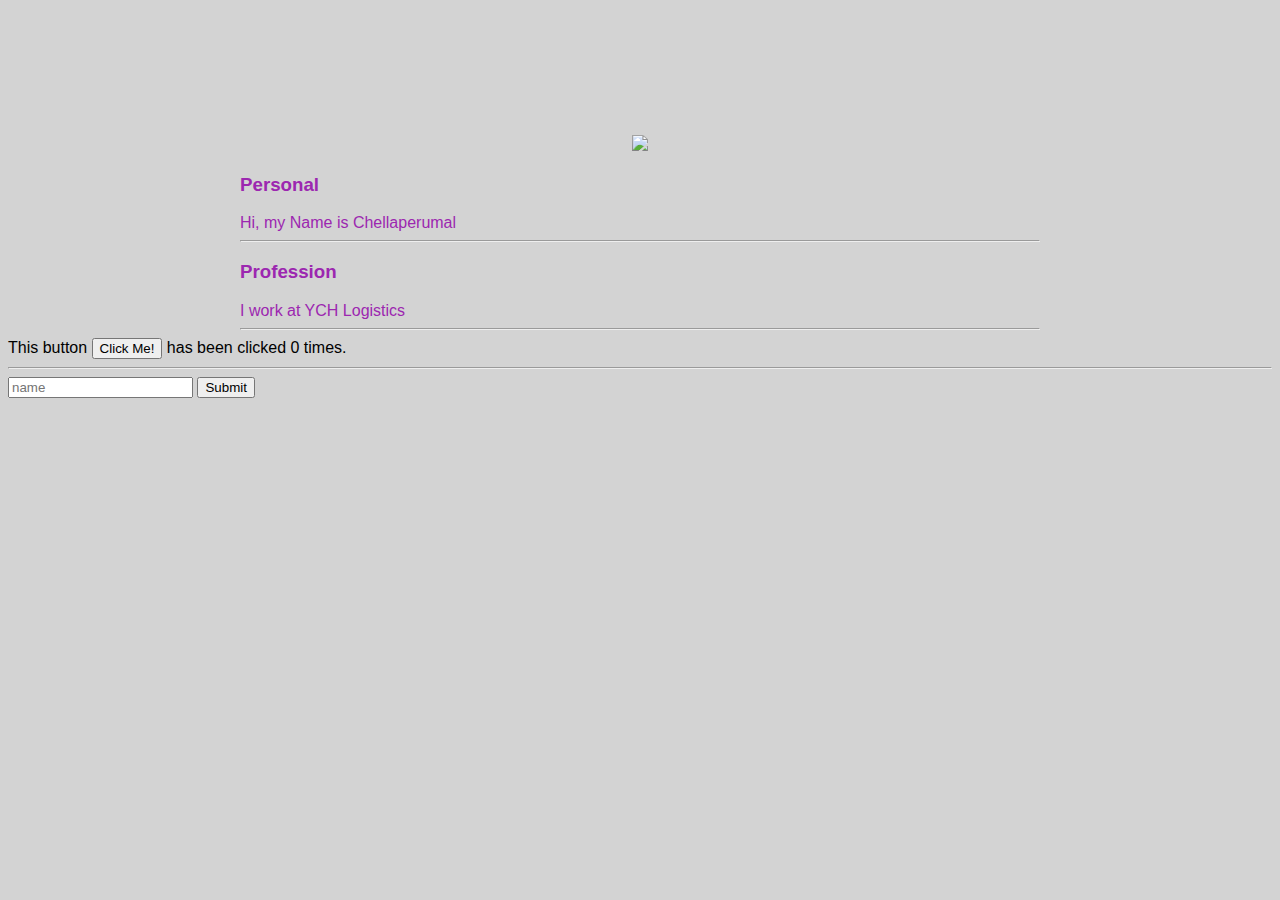
==== ui/index.html @ 3600ac1d "[imad-console] Updates ui/index.html" ====
<!doctype html>
<html>
    <head>
        <link href="/ui/style.css" rel="stylesheet" />
    </head>
    <body>
        <div class="container">
            <div class="center">
                <img id='madi' src="https://pbs.twimg.com/profile_images/823826713264025600/NhNG-coK_400x400.jpg" class="img-medium"/>
            </div>
            <h3>Personal</h3>
            <div>
                Hi, my Name is Chellaperumal
            </div>
            <hr/>
            <h3>Profession</h3>
            <div>
                I work at YCH Logistics
            </div>
            <hr/>
            <div class = "footer">
                
            </div>
          
        </div>    
        <div class = "footer">
            This button <button id="counter">Click Me!</button> has been clicked <span id="count">0</span> times.
        <hr/>
        <input type="text" id="name" placeholder="name"></input>
        <input type="submit" value = "Submit" id="submit_btn"></input>
        <ul id = "namelist">
            
        </ul>
        </div>
       
        <script type="text/javascript" src="/ui/main.js">
        </script>
    </body>
</html>
---- ui/style.css ----
body {
    font-family: sans-serif;
    background-color: lightgrey;
    margin-top: 75px;
}

.center {
    text-align: center;
}

.text-big {
    font-size: 300%;
}

.bold {
    font-weight: bold;
}

.img-medium {
    height: 200px;
}

.container{
    max-width: 800px;
    margin: auto;
    color: #9c27b0;
    font-family: sans-serif;
    padding-top: 60px;
    padding-left: 10px;
    padding-right: 10px;
}
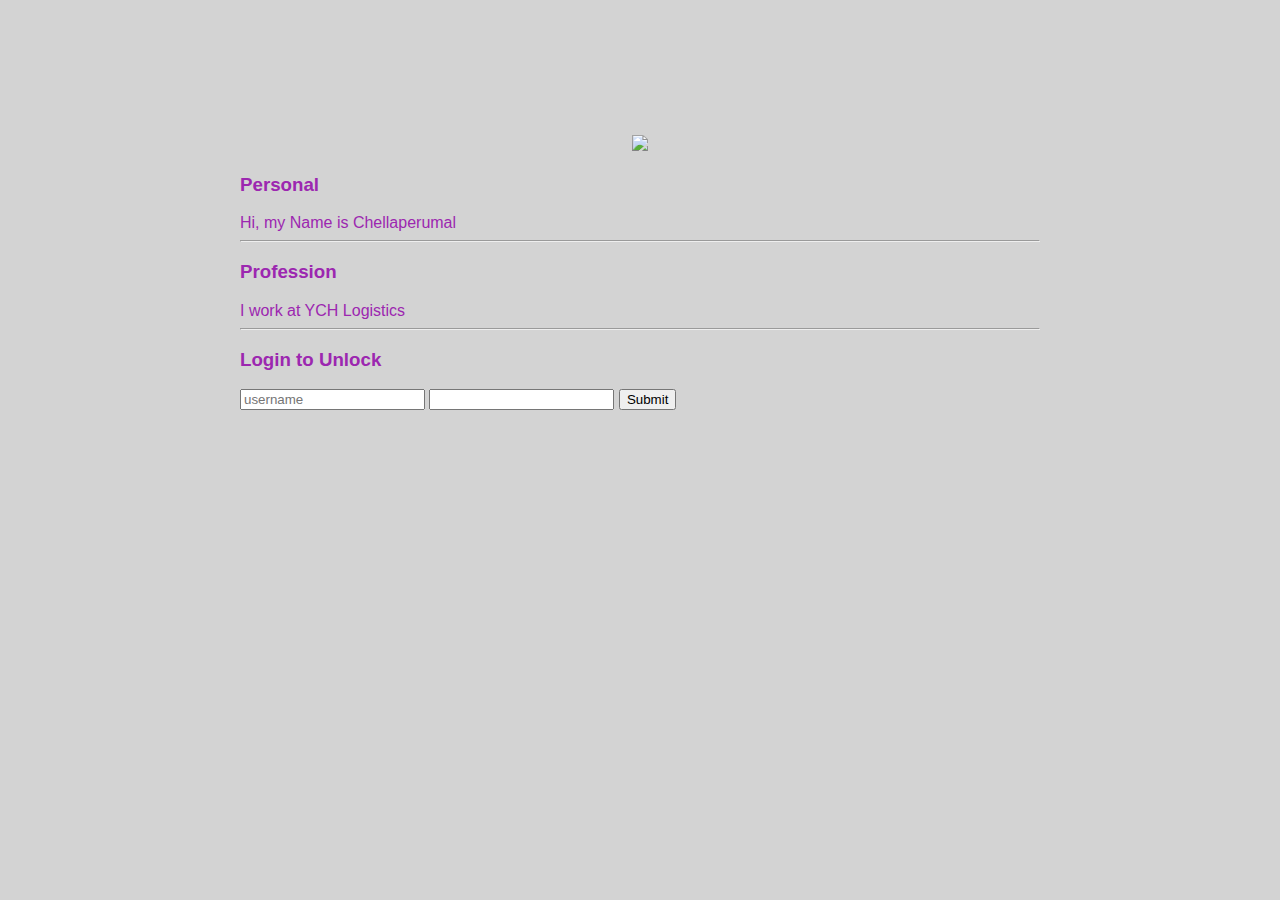
==== commit 414b7d7a: "[imad-console] Updates ui/index.html" ====
--- a/ui/index.html
+++ b/ui/index.html
@@ -18,20 +18,19 @@
                 I work at YCH Logistics
             </div>
             <hr/>
+            <h3>Login to Unlock</h3>
+            <div>
+                <input type="text" id="username" placeholder="username"/>
+                <input type="password" id="password"/>
+                <input type="submit" id="submit_btn"/>
+            </div>
+                
             <div class = "footer">
                 
             </div>
           
         </div>    
-        <div class = "footer">
-            This button <button id="counter">Click Me!</button> has been clicked <span id="count">0</span> times.
-        <hr/>
-        <input type="text" id="name" placeholder="name"></input>
-        <input type="submit" value = "Submit" id="submit_btn"></input>
-        <ul id = "namelist">
-            
-        </ul>
-        </div>
+       
        
         <script type="text/javascript" src="/ui/main.js">
         </script>
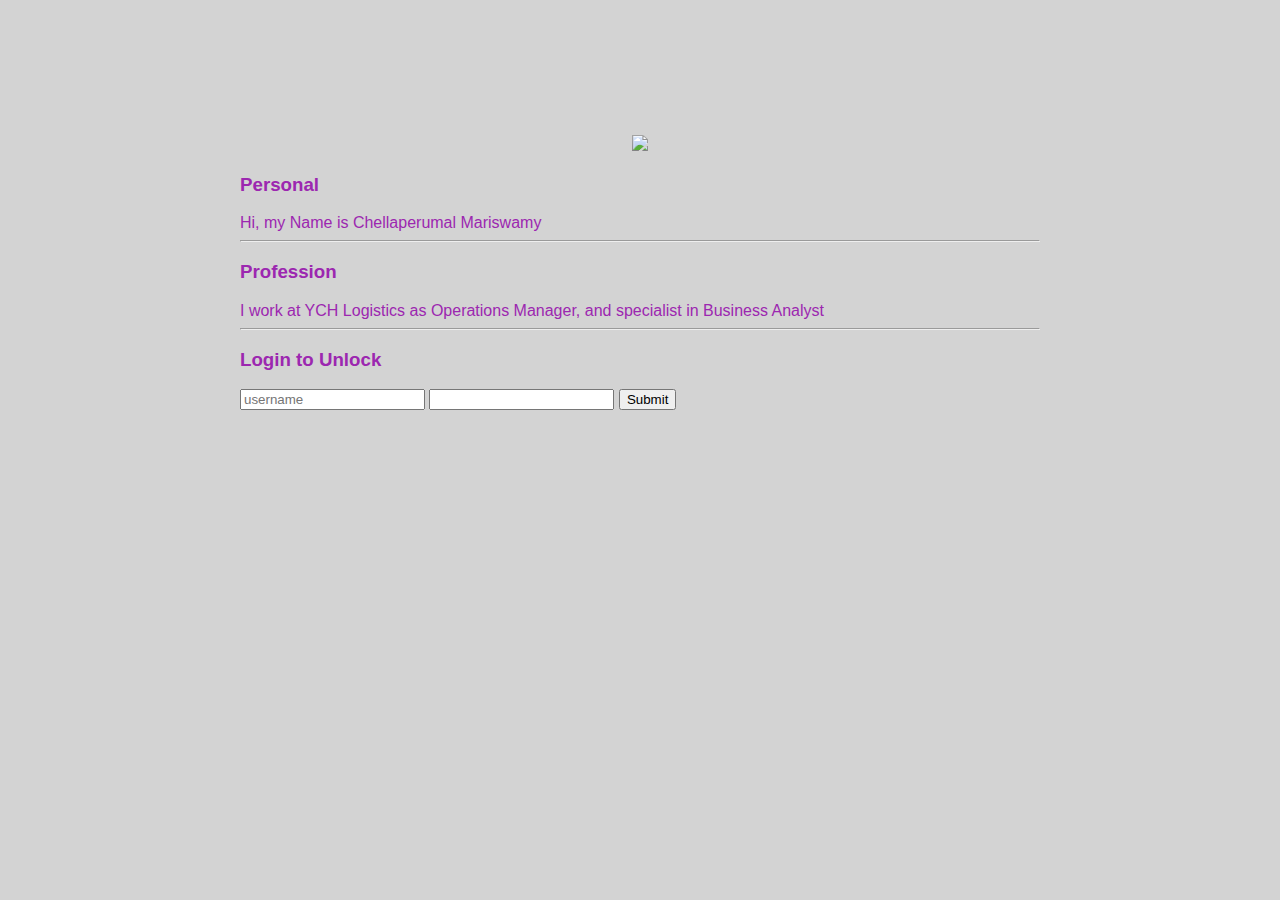
==== commit e72a8ffd: "Changes made in Index file" ====
--- a/ui/index.html
+++ b/ui/index.html
@@ -10,12 +10,12 @@
             </div>
             <h3>Personal</h3>
             <div>
-                Hi, my Name is Chellaperumal
+                Hi, my Name is Chellaperumal Mariswamy
             </div>
             <hr/>
             <h3>Profession</h3>
             <div>
-                I work at YCH Logistics
+                I work at YCH Logistics as Operations Manager, and specialist in Business Analyst
             </div>
             <hr/>
             <h3>Login to Unlock</h3>
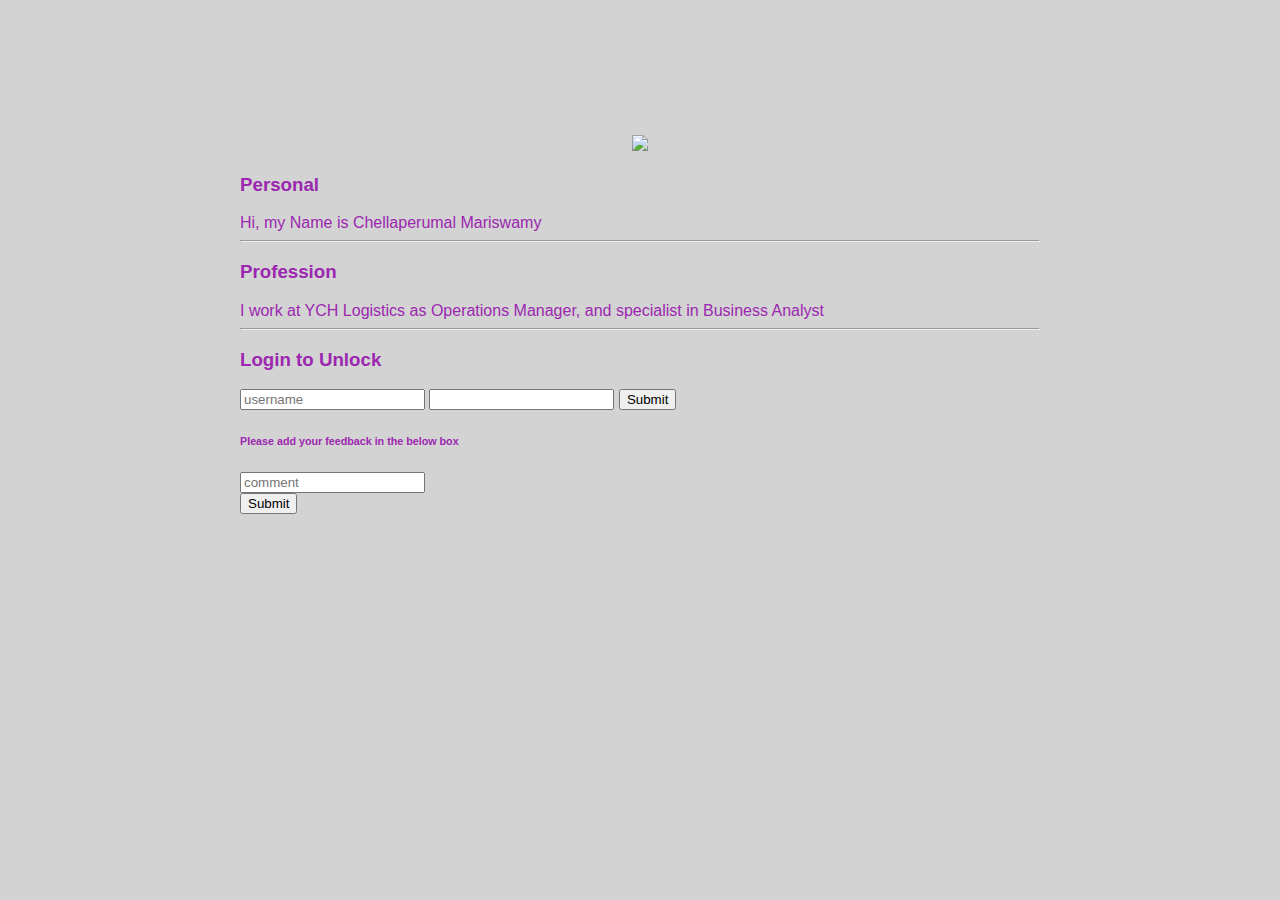
==== commit a9083f11: "[imad-console] Updates ui/index.html" ====
--- a/ui/index.html
+++ b/ui/index.html
@@ -26,6 +26,14 @@
             </div>
                 
             <div class = "footer">
+              <div>
+		        <h6>Please add your feedback in the below box</h6>
+		        <input type=text placeholder="comment" id="cmnt"/>
+		        <br>
+		        <input type="submit" value="Submit" id='sub_cmt'/>
+		        <ul id="cmntlist"></ul>
+		        </div>  
+                
                 
             </div>
           
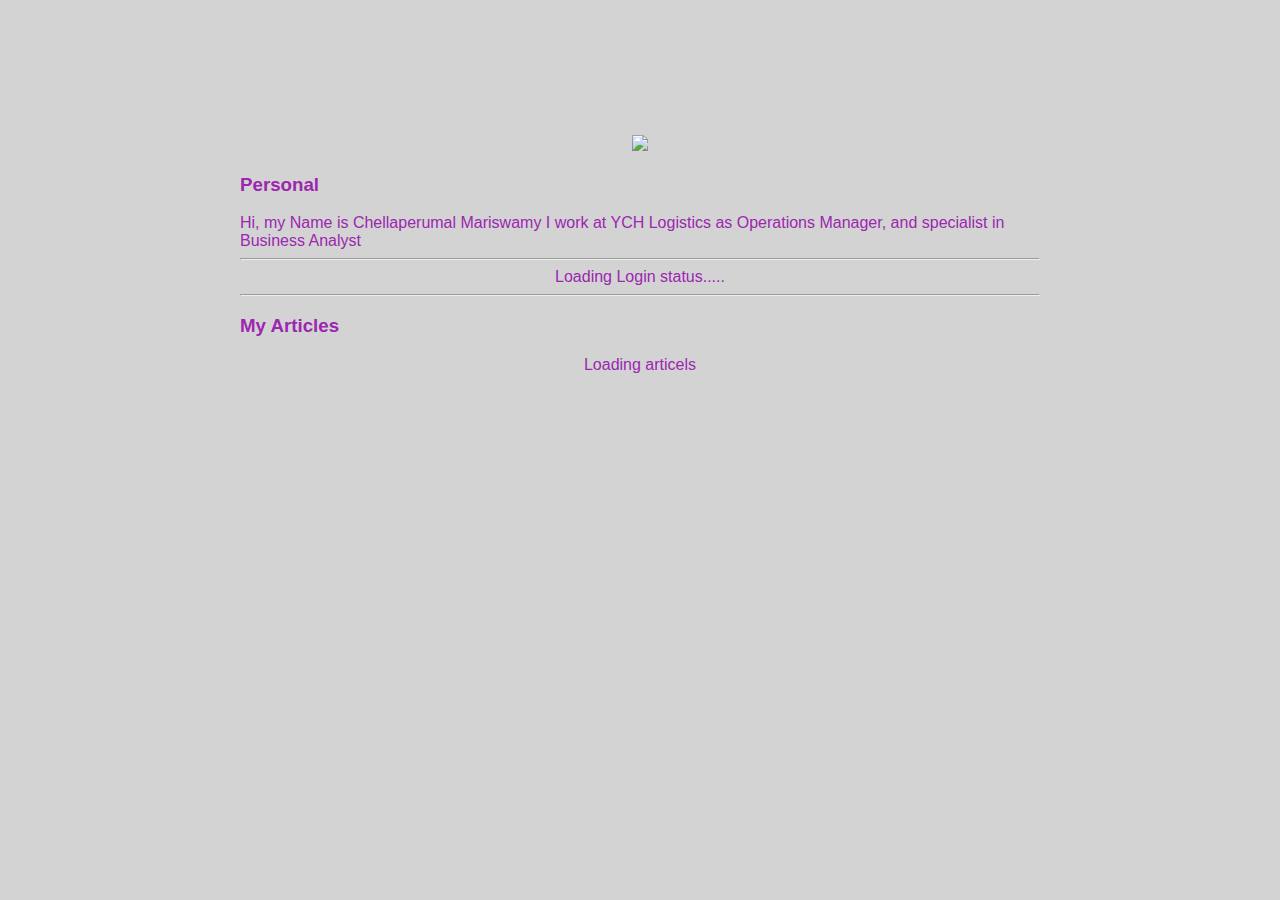
==== commit 6e2fce15: "[imad-console] Updates ui/index.html" ====
--- a/ui/index.html
+++ b/ui/index.html
@@ -11,34 +11,25 @@
             <h3>Personal</h3>
             <div>
                 Hi, my Name is Chellaperumal Mariswamy
-            </div>
-            <hr/>
-            <h3>Profession</h3>
-            <div>
                 I work at YCH Logistics as Operations Manager, and specialist in Business Analyst
             </div>
             <hr/>
-            <h3>Login to Unlock</h3>
-            <div>
-                <input type="text" id="username" placeholder="username"/>
-                <input type="password" id="password"/>
-                <input type="submit" id="submit_btn"/>
+            
+            <div id = "login_area">
+                <center>Loading Login status.....</center>
+            </div>
+            <hr/>
+            
+            <h3>My Articles</h3>
+            <div id = "articles">
+                <center>Loading articels</center>
             </div>
                 
             <div class = "footer">
-              <div>
-		        <h6>Please add your feedback in the below box</h6>
-		        <input type=text placeholder="comment" id="cmnt"/>
-		        <br>
-		        <input type="submit" value="Submit" id='sub_cmt'/>
-		        <ul id="cmntlist"></ul>
-		        </div>  
-                
-                
+              
             </div>
           
         </div>    
-       
        
         <script type="text/javascript" src="/ui/main.js">
         </script>
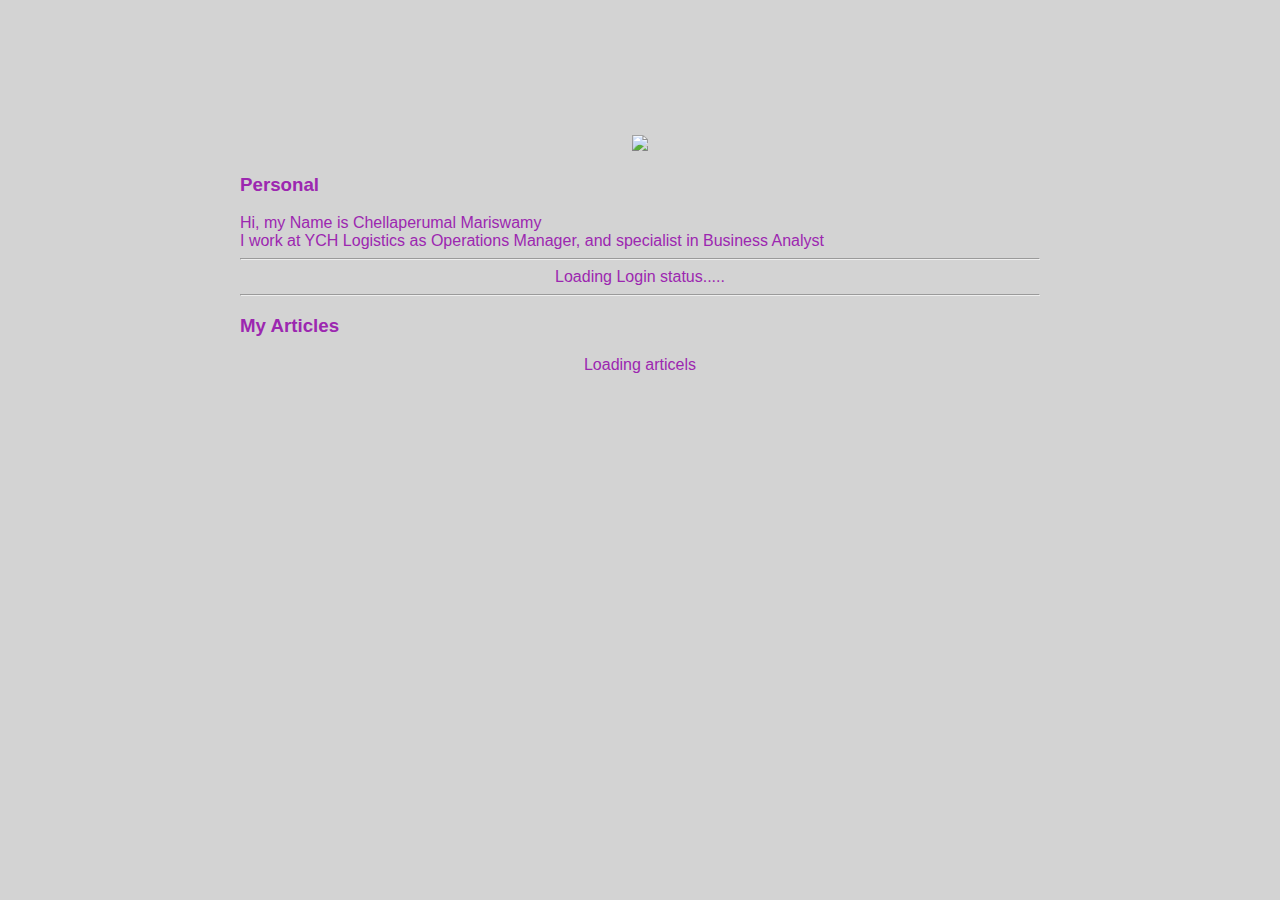
==== commit 86118a89: "[imad-console] Updates ui/index.html" ====
--- a/ui/index.html
+++ b/ui/index.html
@@ -10,7 +10,7 @@
             </div>
             <h3>Personal</h3>
             <div>
-                Hi, my Name is Chellaperumal Mariswamy
+                Hi, my Name is Chellaperumal Mariswamy<br/>
                 I work at YCH Logistics as Operations Manager, and specialist in Business Analyst
             </div>
             <hr/>
